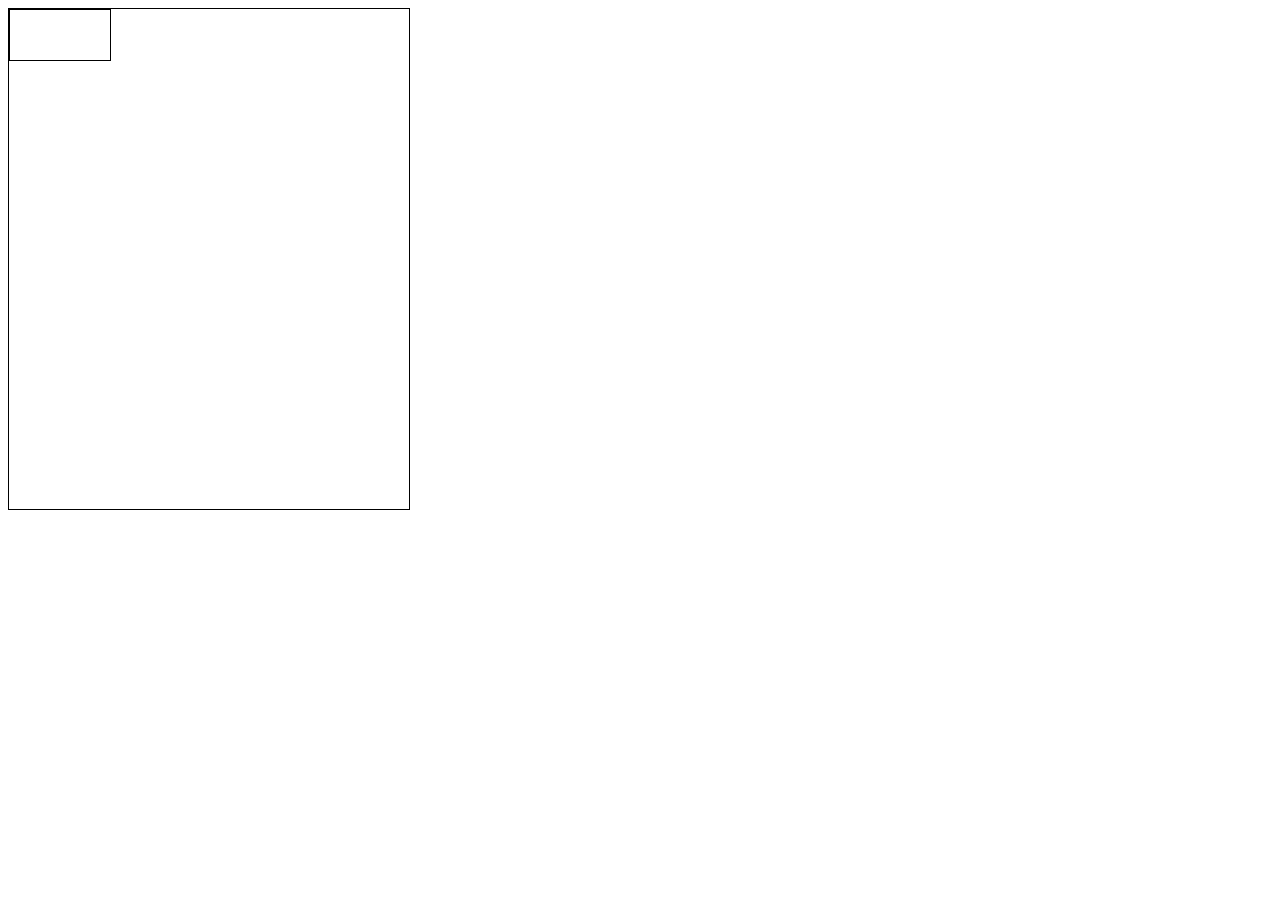
==== Ex04/index.html @ 3357671c "Ex06Acabado Falta 05 y 04" ====
<!DOCTYPE html>
<html lang="en">
<head>
    <meta charset="UTF-8">
    <meta http-equiv="X-UA-Compatible" content="IE=edge">
    <meta name="viewport" content="width=device-width, initial-scale=1.0">
    <title>Calculadora</title>
</head>
<body>

    <div style="border:1px solid; width: 400px; height: 500px;">

        <div style="border:1px solid; width: 100px; height: 50px;"></div>

    </div>
    
</body>
</html>
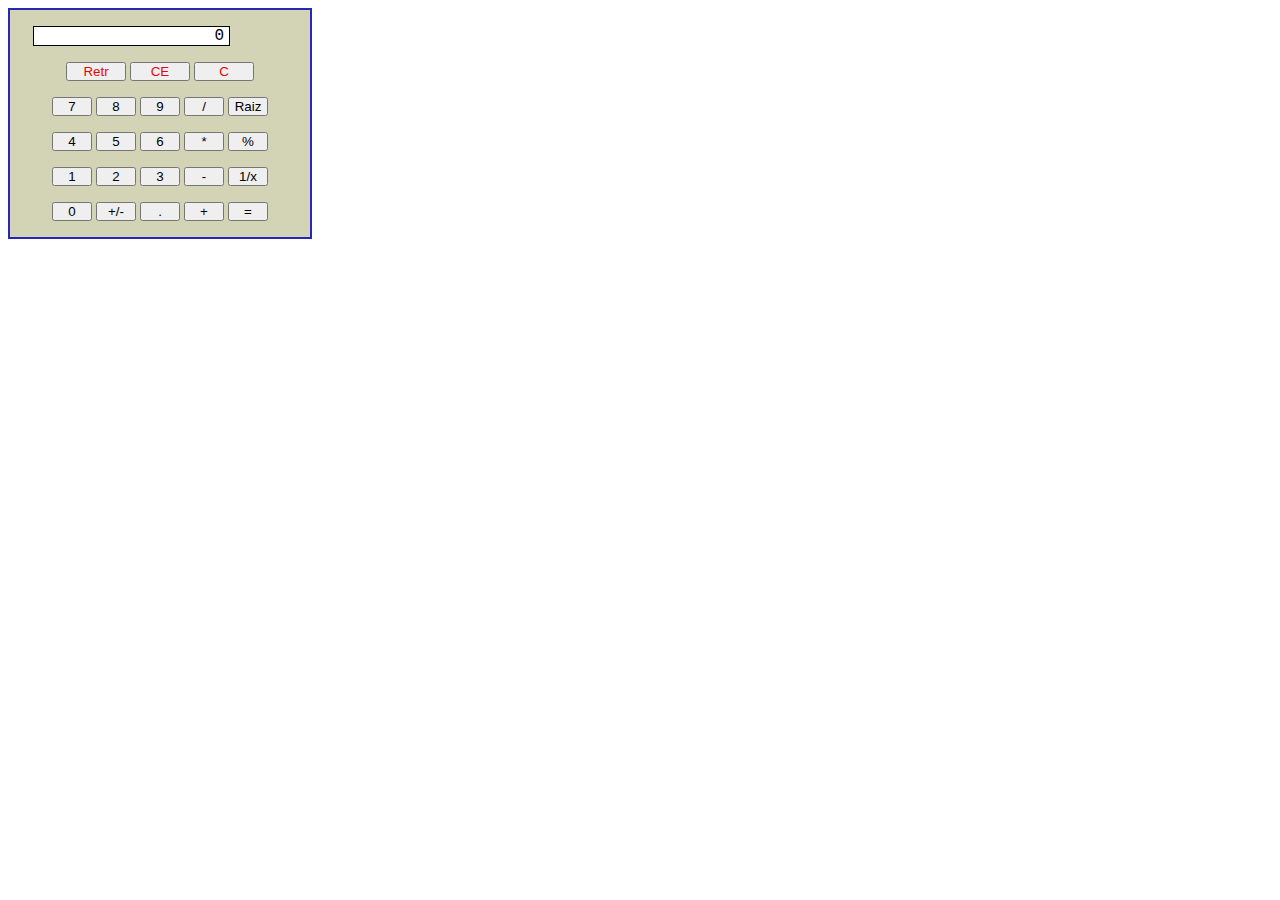
==== commit 0098edbb: "Calculadora" ====
--- a/Ex04/index.html
+++ b/Ex04/index.html
@@ -1,18 +1,56 @@
 <!DOCTYPE html>
 <html lang="en">
+
 <head>
     <meta charset="UTF-8">
     <meta http-equiv="X-UA-Compatible" content="IE=edge">
     <meta name="viewport" content="width=device-width, initial-scale=1.0">
+    <link rel="stylesheet" href="css/style.css">
     <title>Calculadora</title>
 </head>
+
 <body>
+    <div class="calculadora">
+    <form action="#" name="calculadora" id="calculadora">
+    <p id="textoPantalla">0</p>
+    <p>
+    <input type="button" class="largo" value="Retr" onclick="retro()"   />
+    <input type="button" class="largo" value="CE" onclick="borradoParcial()"  />
+    <input type="button" class="largo" value="C" onclick="borradoTotal()"  />
+    </p>
+    <p>
+    <input type="button" value="7" onclick="numero(7)" />
+    <input type="button" value="8" onclick="numero('8')" />
+    <input type="button" value="9" onclick="numero('9')" />
+    <input type="button" value="/" onclick="operar('/')"  />
+    <input type="button" value="Raiz" onclick="raizc()" />
+    </p>
+    <p>
+    <input type="button" value="4" onclick="numero('4')" />
+    <input type="button" value="5" onclick="numero('5')" />
+    <input type="button" value="6" onclick="numero('6')" />
+    <input type="button" value="*" onclick="operar('*')" />
+    <input type="button" value="%" onclick="porcent()" />
+    </p>
+    <p>
+    <input type="button" value="1" onclick="numero('1')" />
+    <input type="button" value="2" onclick="numero('2')" />
+    <input type="button" value="3" onclick="numero('3')" />
+    <input type="button" value="-" onclick="operar('-')" />
+    <input type="button" value="1/x" onclick="inve()" />
+    </p>
+    <p>
+    <input type="button" value="0" onclick="numero('0')" />
+    <input type="button" value="+/-" onclick="opuest()" />
+    <input type="button" value="." onclick="numero('.')" />
+    <input type="button" value="+" onclick="operar('+')" />
+    <input type="button" value="=" onclick="igualar()" />
+    </p>
+    </form>
+    </div>
 
-    <div style="border:1px solid; width: 400px; height: 500px;">
+</body>
 
-        <div style="border:1px solid; width: 100px; height: 50px;"></div>
+<script src="js/calculadora.js"></script>
 
-    </div>
-    
-</body>
 </html>--- a/Ex04/css/style.css
+++ b/Ex04/css/style.css
@@ -0,0 +1,22 @@
+
+.calculadora { border: 2px solid rgb(39, 39, 184);
+     width: 300px;
+     text-align: center;
+    background-color: #d2d4b5; 
+}
+					 
+#textoPantalla {
+     width: 185px; 
+     border: 1px black solid; 
+     text-align: right; 
+      position: relative; 
+      left: 23px;  
+      padding: 0px 5px;
+      background-color: white; 
+      font-family: "courier new"; 
+      overflow: hidden;
+    }
+
+.calculadora [type=button] { width: 40px; padding: 0;  }
+
+.calculadora input.largo { color: rgb(230, 6, 6); width: 60px; }